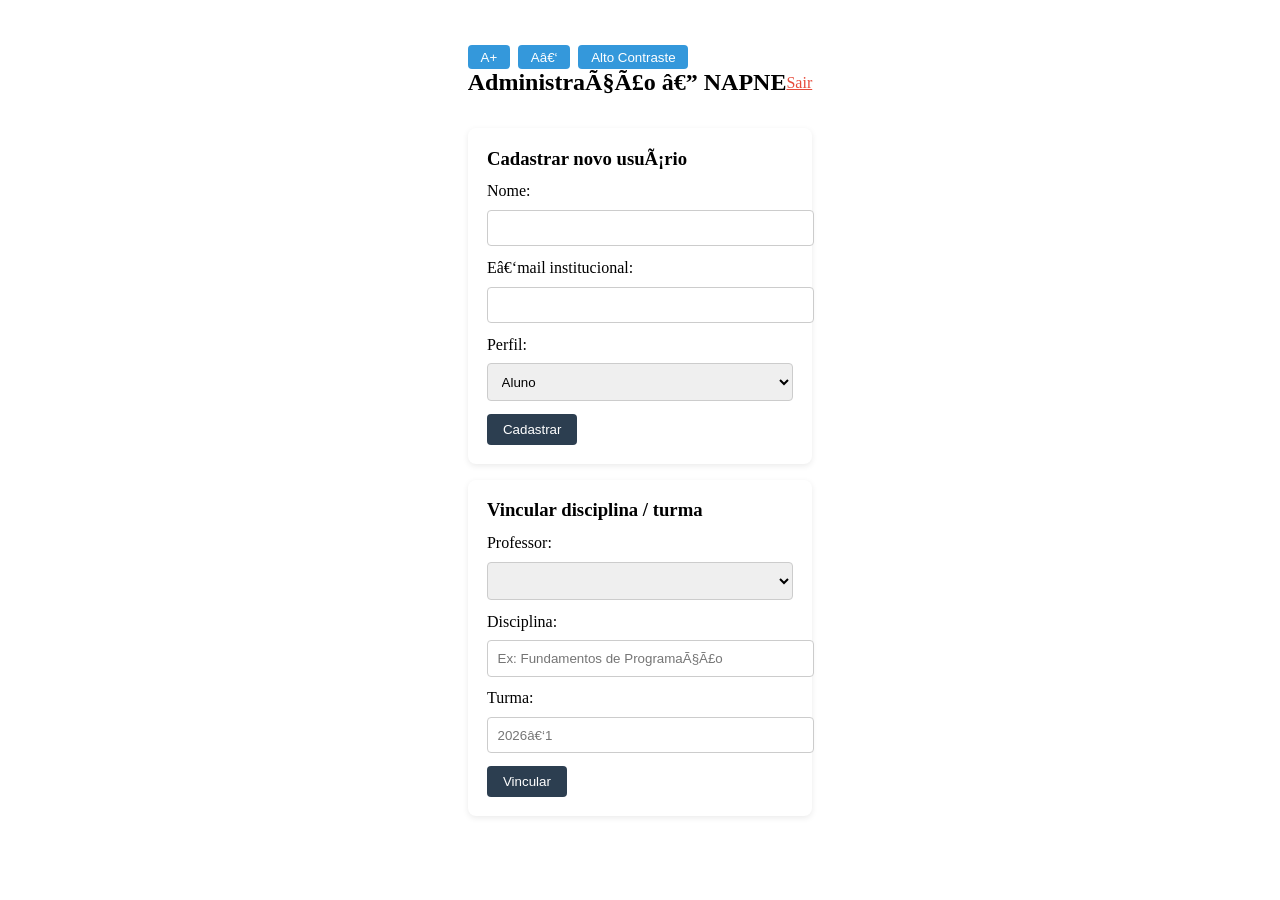
==== scr/frontend/painel_admin.html @ 5dce682e "Criar painel_admin.html" ====
<!DOCTYPE html>
<html lang="pt‑BR">
<head>
  <meta charset="UTF‑8">
  <meta name="viewport" content="width=device‑width, initial‑scale=1.0">
  <title>Painel Administrador — NAPNE IFRS</title>
  <link rel="stylesheet" href="style.css">
  <style>
    .container { max-width: 900px; margin: 2rem auto; padding: 0 1rem; }
    header { display: flex; justify-content: space-between; align-items: center; margin-bottom: 2rem; }
    .card { background: #fff; border-radius: 8px; padding: 1.2rem; margin-bottom: 1rem; box-shadow: 0 2px 6px #00000015; }
    input, select { width: 100%; padding: .6rem; margin-top: .4rem; border: 1px solid #ccc; border-radius: 4px; }
    button { padding: .5rem 1rem; border: none; border-radius: 4px; cursor: pointer; margin-top: .8rem; }
    .btn‑primario { background: #2c3e50; color: #fff; }
  </style>
</head>
<body>
  <div class="container">
    <div class="acessibilidade">
      <button id="btnAmais">A+</button>
      <button id="btnAmenos">A‑</button>
      <button id="btnContraste">Alto Contraste</button>
    </div>

    <header>
      <h2>Administração — NAPNE</h2>
      <a href="index.html" style="color:#e74c3c; text‑decoration:none; font‑weight:bold;">Sair</a>
    </header>

    <div class="card">
      <h3>Cadastrar novo usuário</h3>
      <label>Nome:</label>
      <input type="text">
      <label>E‑mail institucional:</label>
      <input type="email">
      <label>Perfil:</label>
      <select>
        <option>Aluno</option>
        <option>Professor</option>
        <option>Administrador</option>
      </select>
      <button class="btn‑primario">Cadastrar</button>
    </div>

    <div class="card">
      <h3>Vincular disciplina / turma</h3>
      <label>Professor:</label>
      <select></select>
      <label>Disciplina:</label>
      <input type="text" placeholder="Ex: Fundamentos de Programação">
      <label>Turma:</label>
      <input type="text" placeholder="2026‑1">
      <button class="btn‑primario">Vincular</button>
    </div>
  </div>

  <script src="script.js"></script>
</body>
</html>
---- scr/frontend/style.css ----
* { box-sizing: border‑box; margin: 0; padding: 0; font‑family: Arial, sans‑serif; }
body { background‑color: #f0f4f8; display: flex; justify‑content: center; align‑items: center; min‑height: 100vh; }
.login‑box { background: white; padding: 2rem; border‑radius: 8px; box‑shadow: 0 0 10px #00000020; width: min(90%, 420px); }
h1 { font‑size: 1.2rem; margin‑bottom: 1.5rem; text‑align: center; color: #2c3e50; }
.acessibilidade { display: flex; gap: .5rem; justify‑content: flex‑end; margin‑bottom: 1rem; }
.acessibilidade button { padding: .3rem .8rem; cursor: pointer; border: none; border‑radius: 4px; background: #3498db; color: white; }
label { display: block; margin: .8rem 0 .2rem; }
input { width: 100%; padding: .7rem; border: 1px solid #ccc; border‑radius: 4px; }
form button { width: 100%; padding: .8rem; margin‑top: 1rem; background: #27ae60; color: white; border: none; border‑radius: 4px; cursor: pointer; font‑weight: bold; }
.link { display: inline‑block; margin‑top: 1rem; font‑size: .9rem; color: #2980b9; text‑decoration: none; }
.erro { color: red; font‑size: .9rem; margin‑top: .5rem; text‑align: center; }
.alto‑contraste { background‑color: #000; color: #fff; }
.alto‑contraste .login‑box { background‑color: #111; box‑shadow: 0 0 10px #ffffff30; }
.alto‑contraste input { background: #222; color: #fff; border‑color: #555; }
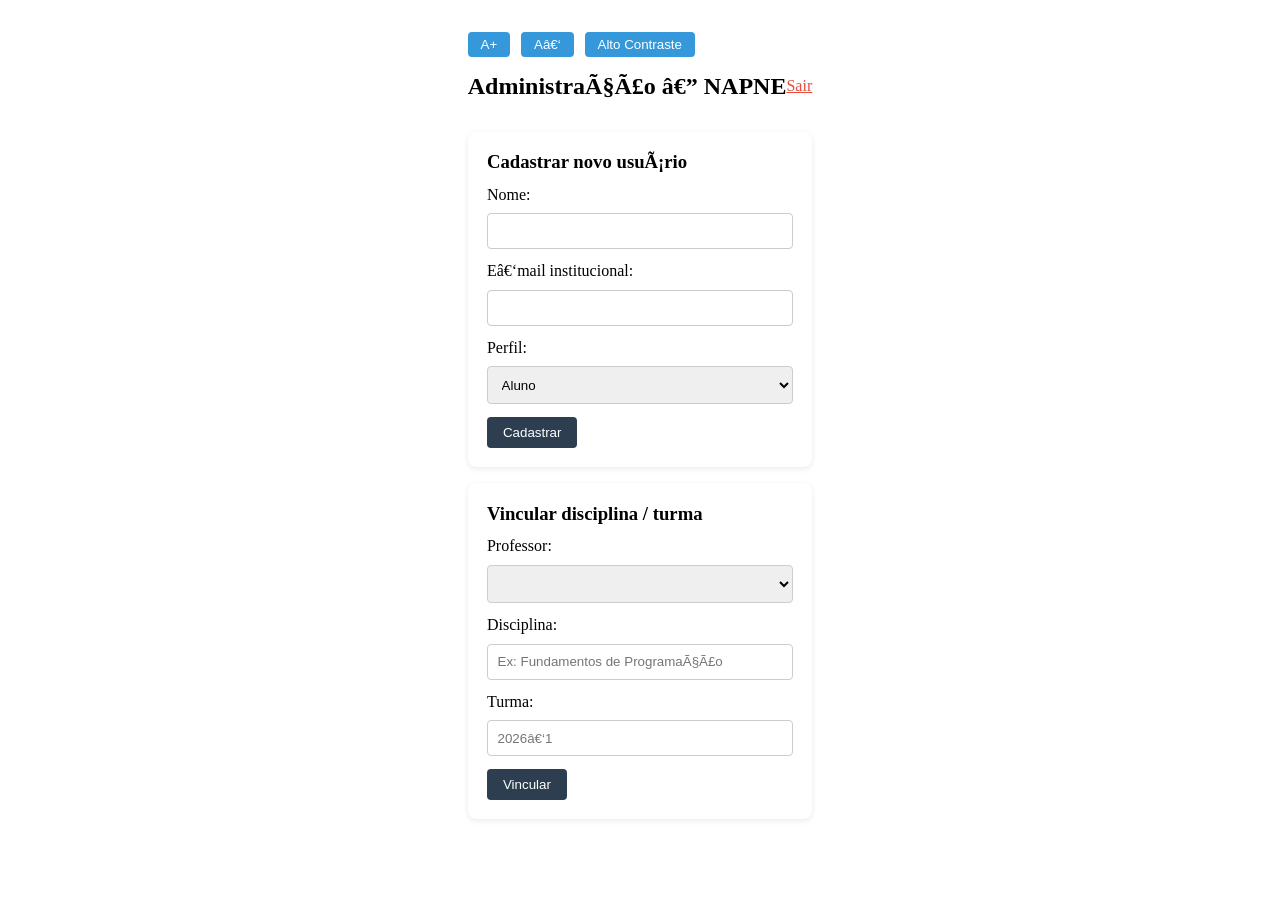
==== commit 60701620: "Atualizar o painel_admin.html" ====
--- a/scr/frontend/painel_admin.html
+++ b/scr/frontend/painel_admin.html
@@ -9,17 +9,19 @@
     .container { max-width: 900px; margin: 2rem auto; padding: 0 1rem; }
     header { display: flex; justify-content: space-between; align-items: center; margin-bottom: 2rem; }
     .card { background: #fff; border-radius: 8px; padding: 1.2rem; margin-bottom: 1rem; box-shadow: 0 2px 6px #00000015; }
-    input, select { width: 100%; padding: .6rem; margin-top: .4rem; border: 1px solid #ccc; border-radius: 4px; }
+    input, select { width: 100%; padding: .6rem; margin-top: .4rem; border: 1px solid #ccc; border-radius: 4px; box-sizing: border-box; }
     button { padding: .5rem 1rem; border: none; border-radius: 4px; cursor: pointer; margin-top: .8rem; }
     .btn‑primario { background: #2c3e50; color: #fff; }
+    .acessibilidade { margin-bottom: 1rem; }
+    .acessibilidade button { margin: 0 .2rem 0 0; }
   </style>
 </head>
 <body>
   <div class="container">
     <div class="acessibilidade">
-      <button id="btnAmais">A+</button>
-      <button id="btnAmenos">A‑</button>
-      <button id="btnContraste">Alto Contraste</button>
+      <button type="button" id="btnAmais">A+</button>
+      <button type="button" id="btnAmenos">A‑</button>
+      <button type="button" id="btnContraste">Alto Contraste</button>
     </div>
 
     <header>
@@ -29,28 +31,36 @@
 
     <div class="card">
       <h3>Cadastrar novo usuário</h3>
-      <label>Nome:</label>
-      <input type="text">
-      <label>E‑mail institucional:</label>
-      <input type="email">
-      <label>Perfil:</label>
-      <select>
-        <option>Aluno</option>
-        <option>Professor</option>
-        <option>Administrador</option>
+      <label for="nome">Nome:</label>
+      <input type="text" id="nome" name="nome" required>
+
+      <label for="email">E‑mail institucional:</label>
+      <input type="email" id="email" name="email" required>
+
+      <label for="perfil">Perfil:</label>
+      <select id="perfil" name="perfil">
+        <option value="aluno">Aluno</option>
+        <option value="professor">Professor</option>
+        <option value="admin">Administrador</option>
       </select>
-      <button class="btn‑primario">Cadastrar</button>
+
+      <button type="button" class="btn‑primario">Cadastrar</button>
     </div>
 
     <div class="card">
       <h3>Vincular disciplina / turma</h3>
-      <label>Professor:</label>
-      <select></select>
-      <label>Disciplina:</label>
-      <input type="text" placeholder="Ex: Fundamentos de Programação">
-      <label>Turma:</label>
-      <input type="text" placeholder="2026‑1">
-      <button class="btn‑primario">Vincular</button>
+      <label for="professor">Professor:</label>
+      <select id="professor" name="professor">
+        <!-- opções serão preenchidas dinamicamente -->
+      </select>
+
+      <label for="disciplina">Disciplina:</label>
+      <input type="text" id="disciplina" name="disciplina" placeholder="Ex: Fundamentos de Programação" required>
+
+      <label for="turma">Turma:</label>
+      <input type="text" id="turma" name="turma" placeholder="2026‑1" required>
+
+      <button type="button" class="btn‑primario">Vincular</button>
     </div>
   </div>
 
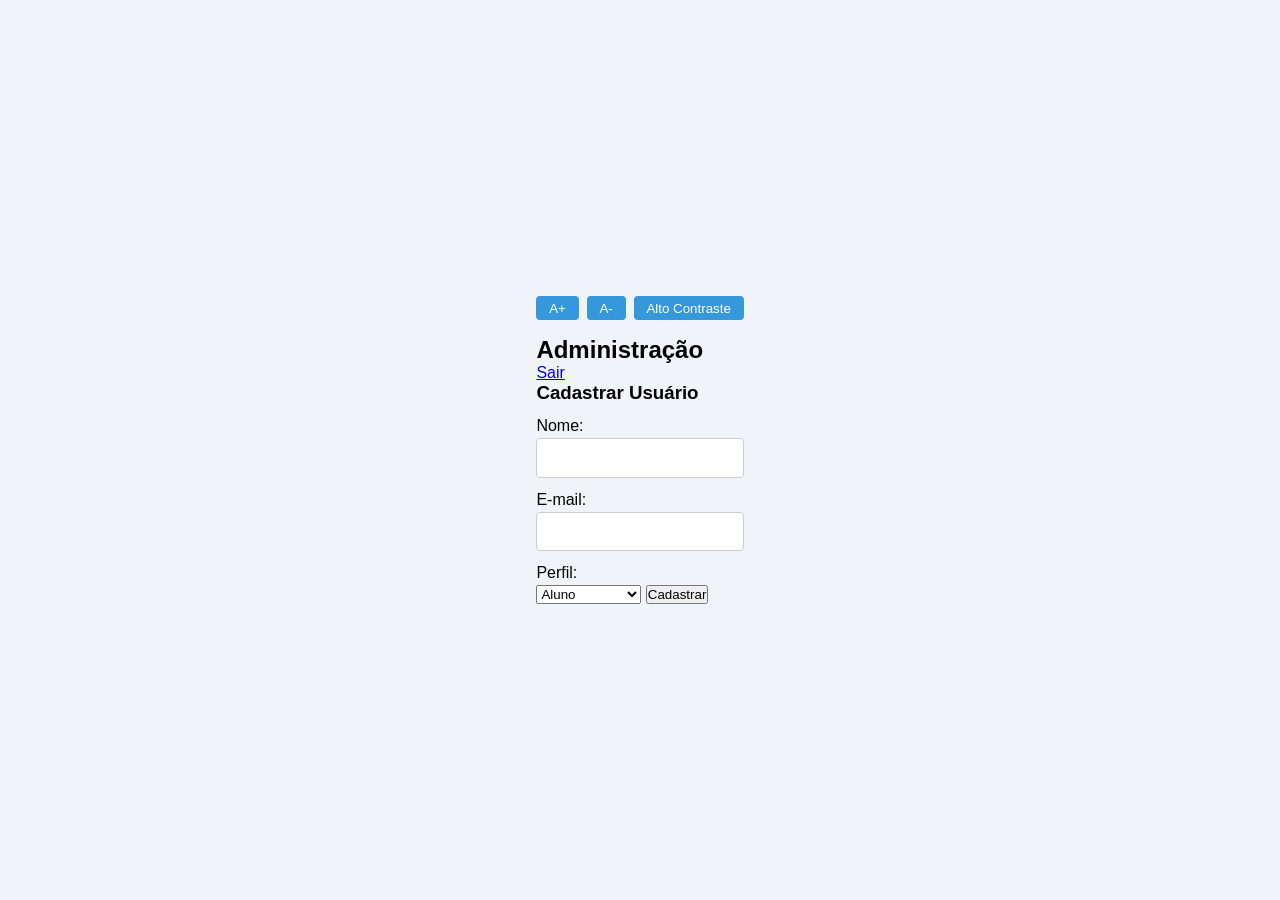
==== commit 66c017de: "Atualizar o painel_admin.html" ====
--- a/scr/frontend/painel_admin.html
+++ b/scr/frontend/painel_admin.html
@@ -1,69 +1,35 @@
 <!DOCTYPE html>
-<html lang="pt‑BR">
+<html lang="pt-BR">
 <head>
-  <meta charset="UTF‑8">
-  <meta name="viewport" content="width=device‑width, initial‑scale=1.0">
-  <title>Painel Administrador — NAPNE IFRS</title>
+  <meta charset="UTF-8">
+  <meta name="viewport" content="width=device-width, initial-scale=1.0">
+  <title>Painel Administrador – NAPNE</title>
   <link rel="stylesheet" href="style.css">
-  <style>
-    .container { max-width: 900px; margin: 2rem auto; padding: 0 1rem; }
-    header { display: flex; justify-content: space-between; align-items: center; margin-bottom: 2rem; }
-    .card { background: #fff; border-radius: 8px; padding: 1.2rem; margin-bottom: 1rem; box-shadow: 0 2px 6px #00000015; }
-    input, select { width: 100%; padding: .6rem; margin-top: .4rem; border: 1px solid #ccc; border-radius: 4px; box-sizing: border-box; }
-    button { padding: .5rem 1rem; border: none; border-radius: 4px; cursor: pointer; margin-top: .8rem; }
-    .btn‑primario { background: #2c3e50; color: #fff; }
-    .acessibilidade { margin-bottom: 1rem; }
-    .acessibilidade button { margin: 0 .2rem 0 0; }
-  </style>
 </head>
 <body>
   <div class="container">
     <div class="acessibilidade">
       <button type="button" id="btnAmais">A+</button>
-      <button type="button" id="btnAmenos">A‑</button>
+      <button type="button" id="btnAmenos">A-</button>
       <button type="button" id="btnContraste">Alto Contraste</button>
     </div>
-
     <header>
-      <h2>Administração — NAPNE</h2>
-      <a href="index.html" style="color:#e74c3c; text‑decoration:none; font‑weight:bold;">Sair</a>
+      <h2>Administração</h2>
+      <a href="index.html" class="sair">Sair</a>
     </header>
-
     <div class="card">
-      <h3>Cadastrar novo usuário</h3>
-      <label for="nome">Nome:</label>
-      <input type="text" id="nome" name="nome" required>
-
-      <label for="email">E‑mail institucional:</label>
-      <input type="email" id="email" name="email" required>
-
-      <label for="perfil">Perfil:</label>
-      <select id="perfil" name="perfil">
-        <option value="aluno">Aluno</option>
-        <option value="professor">Professor</option>
-        <option value="admin">Administrador</option>
+      <h3>Cadastrar Usuário</h3>
+      <label>Nome:</label><input type="text">
+      <label>E‑mail:</label><input type="email">
+      <label>Perfil:</label>
+      <select>
+        <option>Aluno</option>
+        <option>Professor</option>
+        <option>Administrador</option>
       </select>
-
-      <button type="button" class="btn‑primario">Cadastrar</button>
-    </div>
-
-    <div class="card">
-      <h3>Vincular disciplina / turma</h3>
-      <label for="professor">Professor:</label>
-      <select id="professor" name="professor">
-        <!-- opções serão preenchidas dinamicamente -->
-      </select>
-
-      <label for="disciplina">Disciplina:</label>
-      <input type="text" id="disciplina" name="disciplina" placeholder="Ex: Fundamentos de Programação" required>
-
-      <label for="turma">Turma:</label>
-      <input type="text" id="turma" name="turma" placeholder="2026‑1" required>
-
-      <button type="button" class="btn‑primario">Vincular</button>
+      <button class="btn-primario">Cadastrar</button>
     </div>
   </div>
-
   <script src="script.js"></script>
 </body>
 </html>
--- a/scr/frontend/style.css
+++ b/scr/frontend/style.css
@@ -1,14 +1,112 @@
-* { box-sizing: border‑box; margin: 0; padding: 0; font‑family: Arial, sans‑serif; }
-body { background‑color: #f0f4f8; display: flex; justify‑content: center; align‑items: center; min‑height: 100vh; }
-.login‑box { background: white; padding: 2rem; border‑radius: 8px; box‑shadow: 0 0 10px #00000020; width: min(90%, 420px); }
-h1 { font‑size: 1.2rem; margin‑bottom: 1.5rem; text‑align: center; color: #2c3e50; }
-.acessibilidade { display: flex; gap: .5rem; justify‑content: flex‑end; margin‑bottom: 1rem; }
-.acessibilidade button { padding: .3rem .8rem; cursor: pointer; border: none; border‑radius: 4px; background: #3498db; color: white; }
-label { display: block; margin: .8rem 0 .2rem; }
-input { width: 100%; padding: .7rem; border: 1px solid #ccc; border‑radius: 4px; }
-form button { width: 100%; padding: .8rem; margin‑top: 1rem; background: #27ae60; color: white; border: none; border‑radius: 4px; cursor: pointer; font‑weight: bold; }
-.link { display: inline‑block; margin‑top: 1rem; font‑size: .9rem; color: #2980b9; text‑decoration: none; }
-.erro { color: red; font‑size: .9rem; margin‑top: .5rem; text‑align: center; }
-.alto‑contraste { background‑color: #000; color: #fff; }
-.alto‑contraste .login‑box { background‑color: #111; box‑shadow: 0 0 10px #ffffff30; }
-.alto‑contraste input { background: #222; color: #fff; border‑color: #555; }
+* { 
+  box-sizing: border-box; 
+  margin: 0; 
+  padding: 0; 
+  font-family: Arial, sans-serif; 
+}
+
+body { 
+  background-color: #f0f4f8; 
+  display: flex; 
+  justify-content: center; 
+  align-items: center; 
+  min-height: 100vh; 
+}
+
+.login-box { 
+  background: white; 
+  padding: 2rem; 
+  border-radius: 8px; 
+  box-shadow: 0 0 10px #00000020; 
+  width: min(90%, 420px); 
+}
+
+h1 { 
+  font-size: 1.2rem; 
+  margin-bottom: 1.5rem; 
+  text-align: center; 
+  color: #2c3e50; 
+}
+
+.acessibilidade { 
+  display: flex; 
+  gap: 0.5rem; 
+  justify-content: flex-end; 
+  margin-bottom: 1rem; 
+}
+
+.acessibilidade button { 
+  padding: 0.3rem 0.8rem; 
+  cursor: pointer; 
+  border: none; 
+  border-radius: 4px; 
+  background: #3498db; 
+  color: white; 
+}
+
+label { 
+  display: block; 
+  margin: 0.8rem 0 0.2rem; 
+}
+
+input { 
+  width: 100%; 
+  padding: 0.7rem; 
+  border: 1px solid #ccc; 
+  border-radius: 4px; 
+}
+
+form button { 
+  width: 100%; 
+  padding: 0.8rem; 
+  margin-top: 1rem; 
+  background: #27ae60; 
+  color: white; 
+  border: none; 
+  border-radius: 4px; 
+  cursor: pointer; 
+  font-weight: bold; 
+}
+
+.link { 
+  display: inline-block; 
+  margin-top: 1rem; 
+  font-size: 0.9rem; 
+  color: #2980b9; 
+  text-decoration: none; 
+}
+
+.erro { 
+  color: red; 
+  font-size: 0.9rem; 
+  margin-top: 0.5rem; 
+  text-align: center; 
+}
+
+/* ✅ ALTO CONTRASTE — CORRETO E ESPECÍFICO */
+body.alto‑contraste { 
+  background-color: #000; 
+  color: #fff; 
+}
+
+body.alto‑contraste .login-box { 
+  background-color: #111; 
+  box-shadow: 0 0 10px #ffffff30; 
+}
+
+body.alto‑contraste input { 
+  background: #222; 
+  color: #fff; 
+  border-color: #555; 
+}
+
+body.alto‑contraste h1,
+body.alto‑contraste label,
+body.alto‑contraste .link {
+  color: #fff;
+}
+
+body.alto‑contraste .acessibilidade button {
+  background: #5dade2;
+  color: #000;
+}
